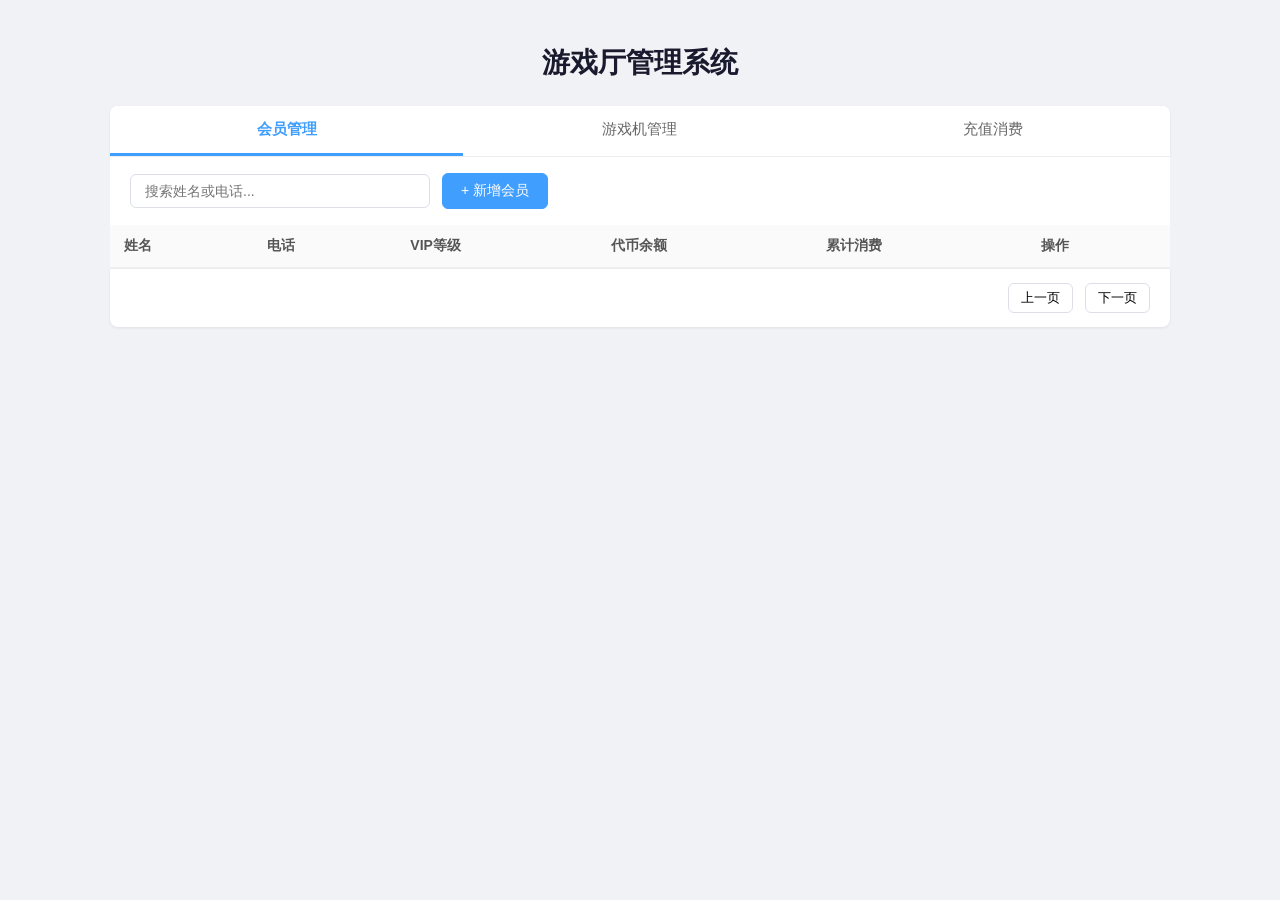
==== src/main/resources/static/index.html @ 92c4931e "重构: JavaFX桌面应用 → Web全栈应用 (Spring Boot + HTML/CSS/JS) - 后端: Spring Boot 3.2.5 + JDBC (JdbcTemplate), " ====
<!DOCTYPE html>
<html lang="zh-CN">
<head>
    <meta charset="UTF-8">
    <meta name="viewport" content="width=device-width, initial-scale=1.0">
    <title>游戏厅管理系统</title>
    <link rel="stylesheet" href="css/style.css">
</head>
<body>
    <div class="container">
        <header>
            <h1>游戏厅管理系统</h1>
        </header>

        <nav class="tabs">
            <button class="tab-btn active" data-tab="members">会员管理</button>
            <button class="tab-btn" data-tab="machines">游戏机管理</button>
            <button class="tab-btn" data-tab="transactions">充值消费</button>
        </nav>

        <!-- 会员管理 Tab -->
        <section id="tab-members" class="tab-content active">
            <div class="toolbar">
                <input type="text" id="member-search" class="search-input" placeholder="搜索姓名或电话...">
                <button id="member-add-btn" class="btn btn-primary">+ 新增会员</button>
            </div>
            <div class="table-wrapper">
                <table id="member-table">
                    <thead>
                        <tr>
                            <th data-sort="name">姓名 <span class="sort-icon"></span></th>
                            <th data-sort="phone">电话</th>
                            <th data-sort="vipLevel">VIP等级 <span class="sort-icon"></span></th>
                            <th data-sort="tokenBalance">代币余额 <span class="sort-icon"></span></th>
                            <th data-sort="accumulatedSpend">累计消费 <span class="sort-icon"></span></th>
                            <th>操作</th>
                        </tr>
                    </thead>
                    <tbody></tbody>
                </table>
            </div>
            <div class="pagination">
                <span class="page-info"></span>
                <button class="btn btn-sm page-prev">上一页</button>
                <button class="btn btn-sm page-next">下一页</button>
            </div>
        </section>

        <!-- 游戏机管理 Tab -->
        <section id="tab-machines" class="tab-content">
            <div class="toolbar">
                <input type="text" id="machine-search" class="search-input" placeholder="搜索名称或类型...">
                <button id="machine-add-btn" class="btn btn-primary">+ 新增游戏机</button>
            </div>
            <div class="table-wrapper">
                <table id="machine-table">
                    <thead>
                        <tr>
                            <th data-sort="name">名称 <span class="sort-icon"></span></th>
                            <th data-sort="type">类型 <span class="sort-icon"></span></th>
                            <th data-sort="tokensPerGame">单次耗币 <span class="sort-icon"></span></th>
                            <th>状态</th>
                            <th>操作</th>
                        </tr>
                    </thead>
                    <tbody></tbody>
                </table>
            </div>
            <div class="pagination">
                <span class="page-info"></span>
                <button class="btn btn-sm page-prev">上一页</button>
                <button class="btn btn-sm page-next">下一页</button>
            </div>
        </section>

        <!-- 充值消费 Tab -->
        <section id="tab-transactions" class="tab-content">
            <div class="toolbar">
                <button id="recharge-btn" class="btn btn-success">+ 充值</button>
                <button id="consume-btn" class="btn btn-warning">- 消费扣币</button>
            </div>
            <div class="table-wrapper">
                <table id="transaction-table">
                    <thead>
                        <tr>
                            <th>会员</th>
                            <th>套餐</th>
                            <th>金额</th>
                            <th>代币数</th>
                            <th>时间</th>
                        </tr>
                    </thead>
                    <tbody></tbody>
                </table>
            </div>
            <div class="pagination">
                <span class="page-info"></span>
                <button class="btn btn-sm page-prev">上一页</button>
                <button class="btn btn-sm page-next">下一页</button>
            </div>
        </section>
    </div>

    <!-- 模态框 -->
    <div id="modal-overlay" class="modal-overlay hidden">
        <div class="modal">
            <div class="modal-header">
                <h3 id="modal-title"></h3>
                <button id="modal-close" class="btn-close">&times;</button>
            </div>
            <div class="modal-body" id="modal-body"></div>
            <div class="modal-footer">
                <button id="modal-cancel" class="btn">取消</button>
                <button id="modal-submit" class="btn btn-primary">确定</button>
            </div>
        </div>
    </div>

    <script src="js/api.js"></script>
    <script src="js/member.js"></script>
    <script src="js/machine.js"></script>
    <script src="js/transaction.js"></script>
    <script src="js/app.js"></script>
</body>
</html>
---- src/main/resources/static/css/style.css ----
* { margin: 0; padding: 0; box-sizing: border-box; }

body {
    font-family: -apple-system, BlinkMacSystemFont, "Segoe UI", "Microsoft YaHei", sans-serif;
    background: #f0f2f5;
    color: #333;
    min-height: 100vh;
}

.container {
    max-width: 1100px;
    margin: 0 auto;
    padding: 20px;
}

header {
    text-align: center;
    padding: 24px 0;
    color: #1a1a2e;
    font-size: 14px;
}

/* Tabs */
.tabs {
    display: flex;
    gap: 0;
    background: #fff;
    border-radius: 8px 8px 0 0;
    overflow: hidden;
    box-shadow: 0 1px 3px rgba(0,0,0,0.08);
}

.tab-btn {
    flex: 1;
    padding: 14px 20px;
    border: none;
    background: #fff;
    font-size: 15px;
    cursor: pointer;
    color: #666;
    border-bottom: 3px solid transparent;
    transition: all 0.2s;
}

.tab-btn:hover { color: #333; background: #fafafa; }

.tab-btn.active {
    color: #409eff;
    border-bottom-color: #409eff;
    font-weight: 600;
}

/* Tab Content */
.tab-content { display: none; }
.tab-content.active { display: block; }

/* Toolbar */
.toolbar {
    display: flex;
    gap: 12px;
    padding: 16px 20px;
    background: #fff;
    border-top: 1px solid #eee;
    align-items: center;
}

.search-input {
    flex: 1;
    max-width: 300px;
    padding: 8px 14px;
    border: 1px solid #dcdfe6;
    border-radius: 6px;
    font-size: 14px;
    outline: none;
    transition: border-color 0.2s;
}

.search-input:focus { border-color: #409eff; }

/* Buttons */
.btn {
    padding: 8px 18px;
    border: 1px solid #dcdfe6;
    border-radius: 6px;
    background: #fff;
    font-size: 14px;
    cursor: pointer;
    transition: all 0.2s;
}

.btn:hover { border-color: #409eff; color: #409eff; }

.btn-primary {
    background: #409eff;
    border-color: #409eff;
    color: #fff;
}

.btn-primary:hover { background: #66b1ff; border-color: #66b1ff; color: #fff; }

.btn-success {
    background: #67c23a;
    border-color: #67c23a;
    color: #fff;
}

.btn-success:hover { background: #85ce61; border-color: #85ce61; color: #fff; }

.btn-warning {
    background: #e6a23c;
    border-color: #e6a23c;
    color: #fff;
}

.btn-warning:hover { background: #ebb563; border-color: #ebb563; color: #fff; }

.btn-danger {
    background: #f56c6c;
    border-color: #f56c6c;
    color: #fff;
}

.btn-danger:hover { background: #f78989; border-color: #f78989; color: #fff; }

.btn-sm { padding: 5px 12px; font-size: 13px; }

.btn-close {
    border: none;
    background: none;
    font-size: 24px;
    cursor: pointer;
    color: #999;
    line-height: 1;
}

.btn-close:hover { color: #333; }

.btn-edit, .btn-del {
    padding: 4px 10px;
    border-radius: 4px;
    border: 1px solid #dcdfe6;
    font-size: 13px;
    cursor: pointer;
    margin-right: 4px;
    background: #fff;
}

.btn-edit:hover { color: #409eff; border-color: #409eff; }
.btn-del:hover { color: #f56c6c; border-color: #f56c6c; }

/* Table */
.table-wrapper {
    overflow-x: auto;
    background: #fff;
}

table {
    width: 100%;
    border-collapse: collapse;
    font-size: 14px;
}

thead th {
    background: #fafafa;
    padding: 12px 14px;
    text-align: left;
    font-weight: 600;
    color: #555;
    border-bottom: 2px solid #eee;
    cursor: pointer;
    user-select: none;
    white-space: nowrap;
}

thead th:hover { background: #f0f0f0; }

.sort-icon::after { content: ''; }

thead th.asc .sort-icon::after { content: ' ▲'; color: #409eff; font-size: 10px; }
thead th.desc .sort-icon::after { content: ' ▼'; color: #409eff; font-size: 10px; }

tbody td {
    padding: 10px 14px;
    border-bottom: 1px solid #f0f0f0;
}

tbody tr:hover { background: #f5f7fa; }

.status-badge {
    display: inline-block;
    padding: 2px 10px;
    border-radius: 12px;
    font-size: 12px;
    font-weight: 500;
}

.status-available { background: #e8f5e9; color: #388e3c; }
.status-maintenance { background: #fff3e0; color: #e65100; }

/* Pagination */
.pagination {
    display: flex;
    align-items: center;
    justify-content: flex-end;
    gap: 12px;
    padding: 14px 20px;
    background: #fff;
    border-radius: 0 0 8px 8px;
    box-shadow: 0 1px 3px rgba(0,0,0,0.08);
    margin-bottom: 0;
}

.page-info { color: #888; font-size: 13px; }

/* Modal */
.modal-overlay {
    position: fixed;
    top: 0; left: 0;
    width: 100%; height: 100%;
    background: rgba(0,0,0,0.45);
    display: flex;
    align-items: center;
    justify-content: center;
    z-index: 1000;
}

.hidden { display: none; }

.modal {
    background: #fff;
    border-radius: 10px;
    width: 480px;
    max-width: 95vw;
    box-shadow: 0 8px 30px rgba(0,0,0,0.2);
    animation: modalIn 0.2s ease;
}

@keyframes modalIn {
    from { transform: translateY(-20px); opacity: 0; }
    to { transform: translateY(0); opacity: 1; }
}

.modal-header {
    display: flex;
    align-items: center;
    justify-content: space-between;
    padding: 18px 24px;
    border-bottom: 1px solid #eee;
}

.modal-header h3 { font-size: 17px; }

.modal-body { padding: 24px; }

.modal-footer {
    display: flex;
    justify-content: flex-end;
    gap: 10px;
    padding: 14px 24px;
    border-top: 1px solid #eee;
}

.form-group {
    margin-bottom: 16px;
}

.form-group label {
    display: block;
    margin-bottom: 6px;
    font-size: 14px;
    color: #555;
    font-weight: 500;
}

.form-group input,
.form-group select {
    width: 100%;
    padding: 9px 12px;
    border: 1px solid #dcdfe6;
    border-radius: 6px;
    font-size: 14px;
    outline: none;
    transition: border-color 0.2s;
}

.form-group input:focus,
.form-group select:focus { border-color: #409eff; }

.empty-row {
    text-align: center;
    color: #aaa;
    padding: 40px 0;
}

/* Toast */
.toast {
    position: fixed;
    top: 24px;
    left: 50%;
    transform: translateX(-50%);
    padding: 12px 28px;
    border-radius: 6px;
    color: #fff;
    font-size: 14px;
    z-index: 2000;
    animation: toastIn 0.3s ease;
}

.toast-success { background: #67c23a; }
.toast-error { background: #f56c6c; }

@keyframes toastIn {
    from { top: 0; opacity: 0; }
    to { top: 24px; opacity: 1; }
}
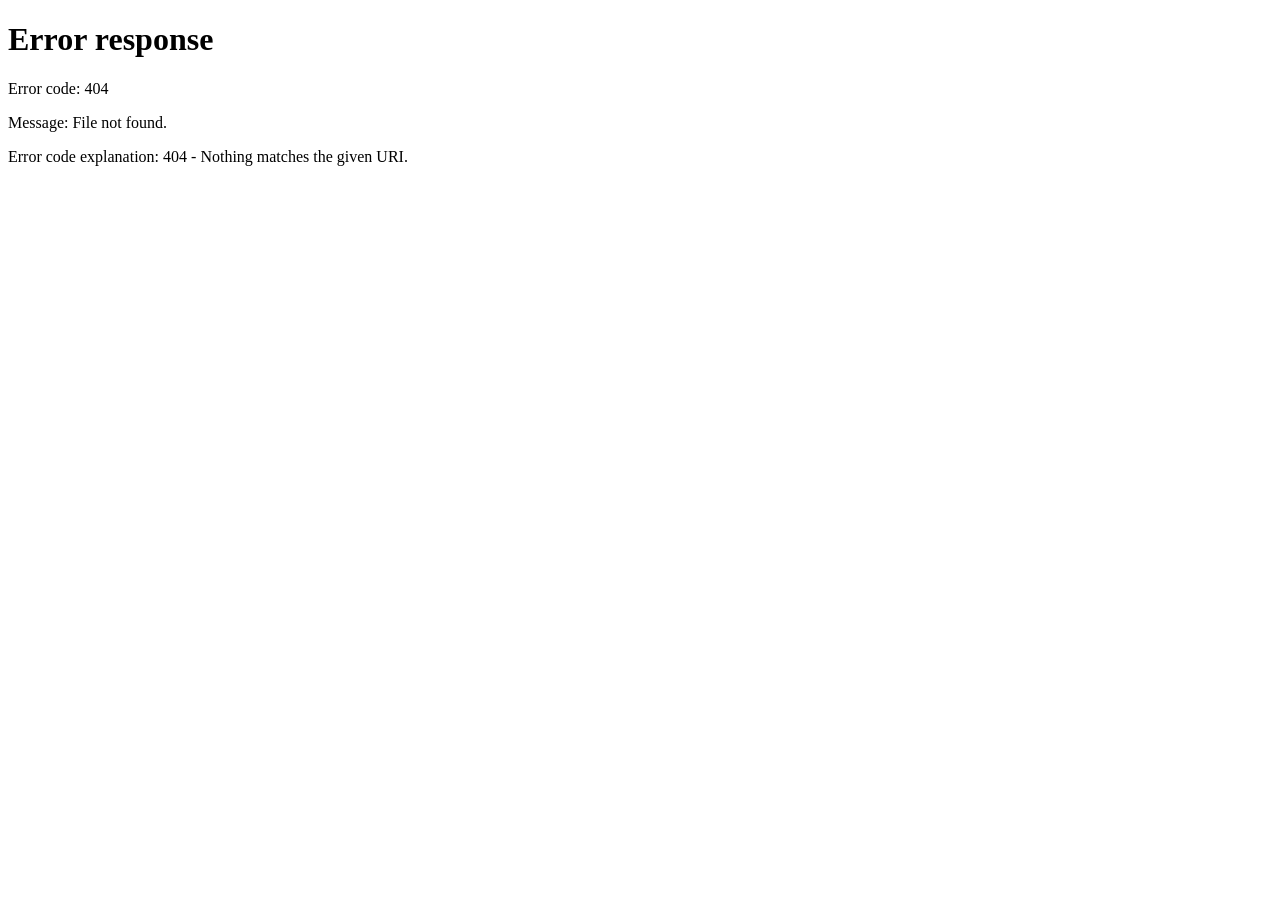
==== commit e7ec7d05: "新增: 登录注册 + 员工管理 + 充值消费优化   - 新增登录/注册页面，基于 staff 表用户名+密码认证   - 注册时可选 admin/worker 身份，注册后录入 staff 表   " ====
--- a/src/main/resources/static/index.html
+++ b/src/main/resources/static/index.html
@@ -10,12 +10,17 @@
     <div class="container">
         <header>
             <h1>游戏厅管理系统</h1>
+            <div class="header-right">
+                <span id="current-user"></span>
+                <button id="logout-btn" class="btn btn-sm">退出</button>
+            </div>
         </header>
 
         <nav class="tabs">
             <button class="tab-btn active" data-tab="members">会员管理</button>
             <button class="tab-btn" data-tab="machines">游戏机管理</button>
             <button class="tab-btn" data-tab="transactions">充值消费</button>
+            <button class="tab-btn admin-only hidden" data-tab="staff">员工管理</button>
         </nav>
 
         <!-- 会员管理 Tab -->
@@ -84,10 +89,34 @@
                     <thead>
                         <tr>
                             <th>会员</th>
-                            <th>套餐</th>
                             <th>金额</th>
                             <th>代币数</th>
+                            <th>机器</th>
                             <th>时间</th>
+                        </tr>
+                    </thead>
+                    <tbody></tbody>
+                </table>
+            </div>
+            <div class="pagination">
+                <span class="page-info"></span>
+                <button class="btn btn-sm page-prev">上一页</button>
+                <button class="btn btn-sm page-next">下一页</button>
+            </div>
+        </section>
+
+        <!-- 员工管理 Tab (admin only) -->
+        <section id="tab-staff" class="tab-content">
+            <div class="toolbar">
+                <input type="text" id="staff-search" class="search-input" placeholder="搜索用户名...">
+            </div>
+            <div class="table-wrapper">
+                <table id="staff-table">
+                    <thead>
+                        <tr>
+                            <th data-sort="username">用户名 <span class="sort-icon"></span></th>
+                            <th>身份</th>
+                            <th>操作</th>
                         </tr>
                     </thead>
                     <tbody></tbody>
@@ -120,6 +149,7 @@
     <script src="js/member.js"></script>
     <script src="js/machine.js"></script>
     <script src="js/transaction.js"></script>
+    <script src="js/staff.js"></script>
     <script src="js/app.js"></script>
 </body>
 </html>
--- a/src/main/resources/static/css/style.css
+++ b/src/main/resources/static/css/style.css
@@ -14,10 +14,20 @@
 }
 
 header {
-    text-align: center;
+    display: flex;
+    align-items: center;
+    justify-content: space-between;
     padding: 24px 0;
     color: #1a1a2e;
     font-size: 14px;
+}
+
+.header-right {
+    display: flex;
+    align-items: center;
+    gap: 12px;
+    font-size: 13px;
+    color: #888;
 }
 
 /* Tabs */
@@ -313,3 +323,91 @@
     from { top: 0; opacity: 0; }
     to { top: 24px; opacity: 1; }
 }
+
+/* ===== Login Page ===== */
+.login-container {
+    min-height: 100vh;
+    display: flex;
+    align-items: center;
+    justify-content: center;
+    background: linear-gradient(135deg, #1a1a2e 0%, #16213e 100%);
+}
+
+.login-card {
+    background: #fff;
+    border-radius: 12px;
+    padding: 40px 36px;
+    width: 400px;
+    max-width: 95vw;
+    box-shadow: 0 12px 40px rgba(0,0,0,0.3);
+}
+
+.login-card h1 {
+    text-align: center;
+    font-size: 22px;
+    color: #1a1a2e;
+    margin-bottom: 28px;
+}
+
+.auth-form h2 {
+    font-size: 16px;
+    color: #555;
+    margin-bottom: 18px;
+    text-align: center;
+}
+
+.auth-form .form-group {
+    margin-bottom: 14px;
+}
+
+.auth-form input,
+.auth-form select {
+    width: 100%;
+    padding: 11px 14px;
+    border: 1px solid #dcdfe6;
+    border-radius: 6px;
+    font-size: 14px;
+    outline: none;
+    transition: border-color 0.2s;
+}
+
+.auth-form input:focus,
+.auth-form select:focus {
+    border-color: #409eff;
+}
+
+.login-btn {
+    width: 100%;
+    padding: 11px;
+    font-size: 15px;
+    margin-top: 6px;
+}
+
+.auth-switch {
+    text-align: center;
+    margin-top: 16px;
+    font-size: 13px;
+    color: #999;
+}
+
+.auth-switch a {
+    color: #409eff;
+    text-decoration: none;
+}
+
+.auth-switch a:hover {
+    text-decoration: underline;
+}
+
+.auth-error {
+    background: #fef0f0;
+    color: #f56c6c;
+    padding: 8px 12px;
+    border-radius: 6px;
+    font-size: 13px;
+    margin-bottom: 10px;
+    text-align: center;
+}
+
+/* Login page hidden utility overrides modal */
+.login-container .hidden { display: none; }
